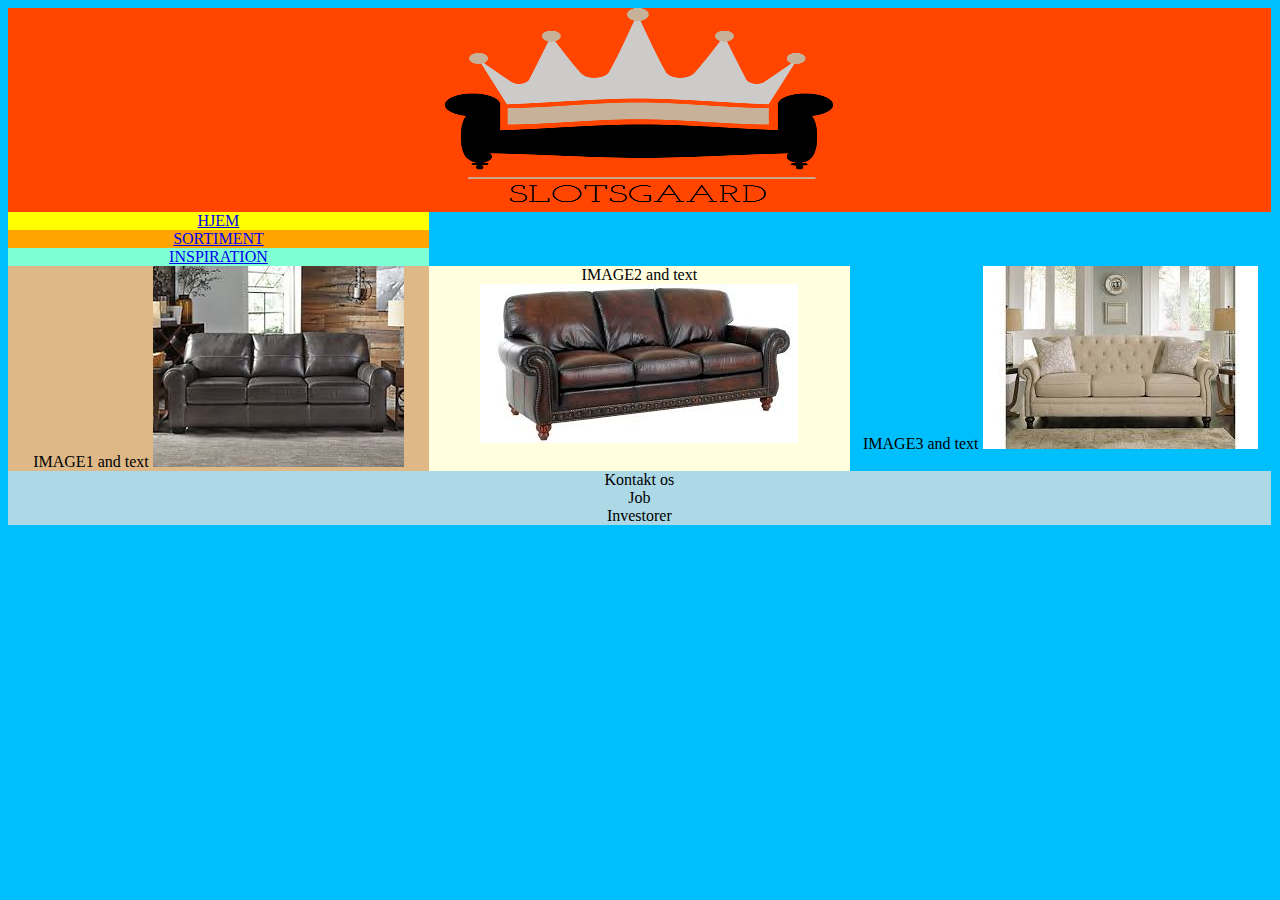
==== sortiment.html @ 9ab39806 "Add unfinished work" ====
<!DOCTYPE html>
<html lang="en">
<head>
    <meta charset="UTF-8">
    <title>Sortiment</title>
    <meta name="viewport" content="width=device-width, initial-scale=1.0">
    <link rel="stylesheet" href="css/styles.css">
</head>
<body>
    <!-- Logo -->
    <header>

        <img src="images/logo/logo.png" height="200" width="388"/>
    </header>


    <!-- menu icons-->
    <section class="menu">
        <div class="menu1">
            <a href="/index.html">
                HJEM
            </a>
        </div>

        <div class="menu2">
            <a href="/sortiment.html">
                SORTIMENT
            </a>
        </div>

        <div class="menu3">
            <a href="/inspiration.html">
                INSPIRATION
            </a>
        </div>
        <!--<div><a href="/arrangement.html">ARRANGEMENT</a></div>
        <div><a href="/kontakt.html">KONTAKT</a></div>-->
    </section>


    <section class="top Sec1">
        IMAGE1 and text
        <img src="images/sofa/blackleathersofa1.jpg" height="201" width="251"/></section>

    <section class="middle Sec2">
        IMAGE2 and text
        <img src="images/sofa/brownleathersofa1.jpg" height="159" width="318"/></section>

    <section class="bootom Sec3">
        IMAGE3 and text
        <img src="images/sofa/lightsofa1.jpg" height="183" width="275"/></section>


    <footer>
        <div>Kontakt os</div>
        <div>Job</div>
        <div>Investorer</div>
    </footer>


</body>
</html>
---- css/styles.css ----
body {
  background-color: deepskyblue;
  text-align: center; }

header {
  background-color: orangered; }

.menu {
  background-color: pink; }

.top {
  background-color: burlywood; }

.middle {
  background-color: lightyellow; }

.bottom {
  background-color: lightgreen; }

footer {
  background-color: lightblue; }

@supports (grid-area: auto) {
  @media screen and (min-width: 600px) {
    body {
      display: grid;
      text-align: center;
      grid-template-columns: 33.3% 33.3% 33.3%;
      grid-template-areas: "header header header" "menu1 menu2 menu3" "Sec1 Sec2 Sec3" "footer footer footer"; }

    header {
      grid-area: header; }

    .menu1 {
      grid-area: menu1;
      background-color: yellow; }

    .menu2 {
      grid-area: menu2;
      background-color: orange; }

    .menu3 {
      grid-area: menu3;
      background-color: aquamarine; }

    .Sec1 {
      grid-area: Sec1; }

    .Sec2 {
      grid-area: Sec2; }

    .Sec3 {
      grid-area: Sec3; }

    footer {
      grid-area: footer; } } }

/*# sourceMappingURL=styles.css.map */
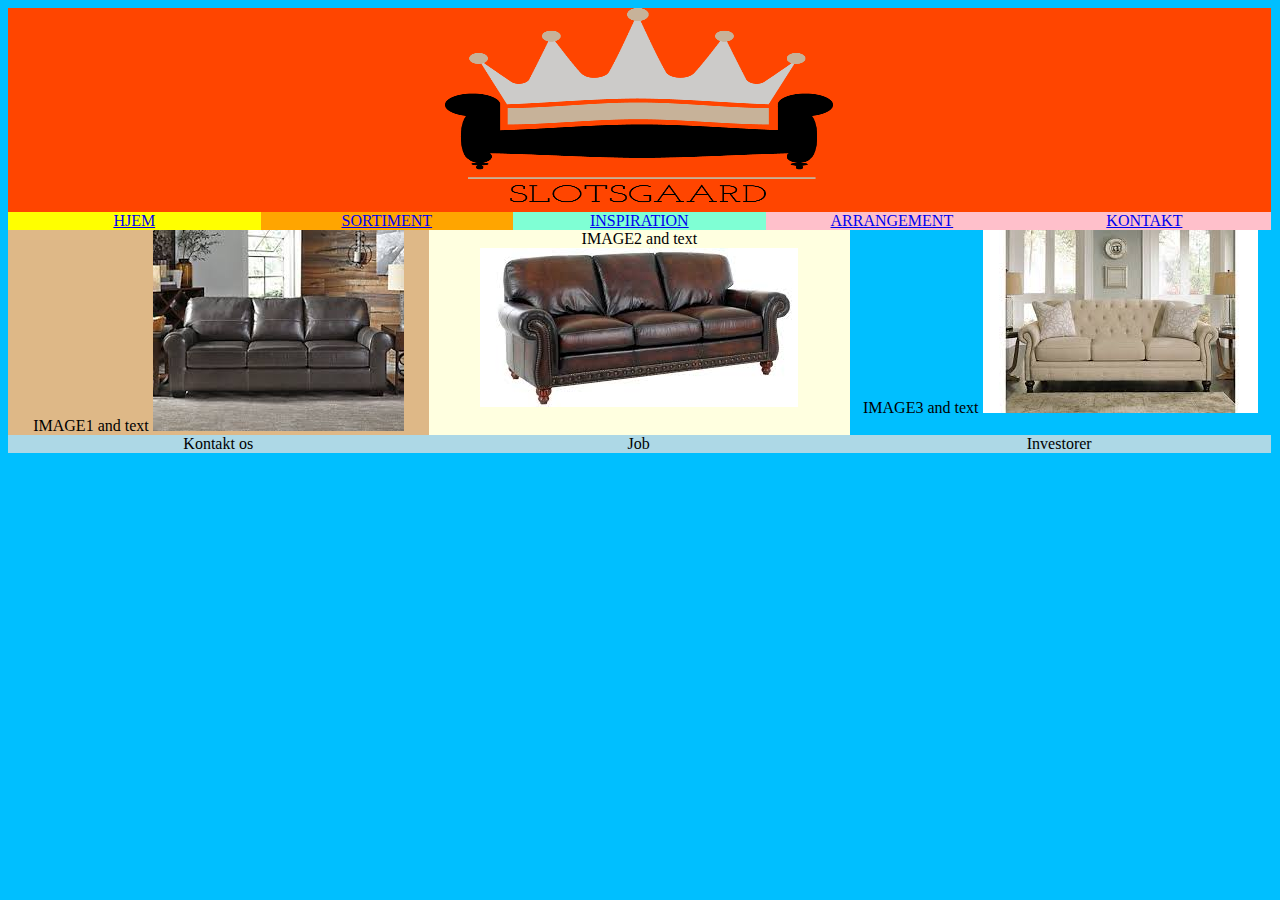
==== commit 6fbb7243: "add working grid" ====
--- a/sortiment.html
+++ b/sortiment.html
@@ -33,8 +33,18 @@
                 INSPIRATION
             </a>
         </div>
-        <!--<div><a href="/arrangement.html">ARRANGEMENT</a></div>
-        <div><a href="/kontakt.html">KONTAKT</a></div>-->
+
+        <div class="menu4">
+            <a href="/arrangement.html">
+                ARRANGEMENT
+            </a>
+        </div>
+
+        <div class="menu5">
+            <a href="/kontakt.html">
+                KONTAKT
+            </a>
+        </div>
     </section>
 
 
@@ -52,9 +62,9 @@
 
 
     <footer>
-        <div>Kontakt os</div>
-        <div>Job</div>
-        <div>Investorer</div>
+        <div class="kontakt">Kontakt os</div>
+        <div class="job">Job</div>
+        <div class="investor">Investorer</div>
     </footer>
 
 
--- a/css/styles.css
+++ b/css/styles.css
@@ -26,10 +26,16 @@
       display: grid;
       text-align: center;
       grid-template-columns: 33.3% 33.3% 33.3%;
-      grid-template-areas: "header header header" "menu1 menu2 menu3" "Sec1 Sec2 Sec3" "footer footer footer"; }
+      grid-template-areas: "header header header" "menu menu menu" "Sec1 Sec2 Sec3" "footer footer footer"; }
 
     header {
       grid-area: header; }
+
+    .menu {
+      grid-area: menu;
+      display: grid;
+      grid-template-columns: 20% 20% 20% 20% 20%;
+      grid-template-areas: "menu1 menu2 menu3 menu4 menu5"; }
 
     .menu1 {
       grid-area: menu1;
@@ -43,6 +49,12 @@
       grid-area: menu3;
       background-color: aquamarine; }
 
+    .menu4 {
+      grid-area: menu4; }
+
+    .menu5 {
+      grid-area: menu5; }
+
     .Sec1 {
       grid-area: Sec1; }
 
@@ -53,6 +65,18 @@
       grid-area: Sec3; }
 
     footer {
-      grid-area: footer; } } }
+      grid-area: footer;
+      display: grid;
+      grid-template-columns: 33.3% 33.3% 33.3%;
+      grid-template-areas: "kontakt job investor"; }
+
+    .kontakt {
+      grid-area: kontakt; }
+
+    .job {
+      grid-area: job; }
+
+    .investor {
+      grid-area: investor; } } }
 
 /*# sourceMappingURL=styles.css.map */
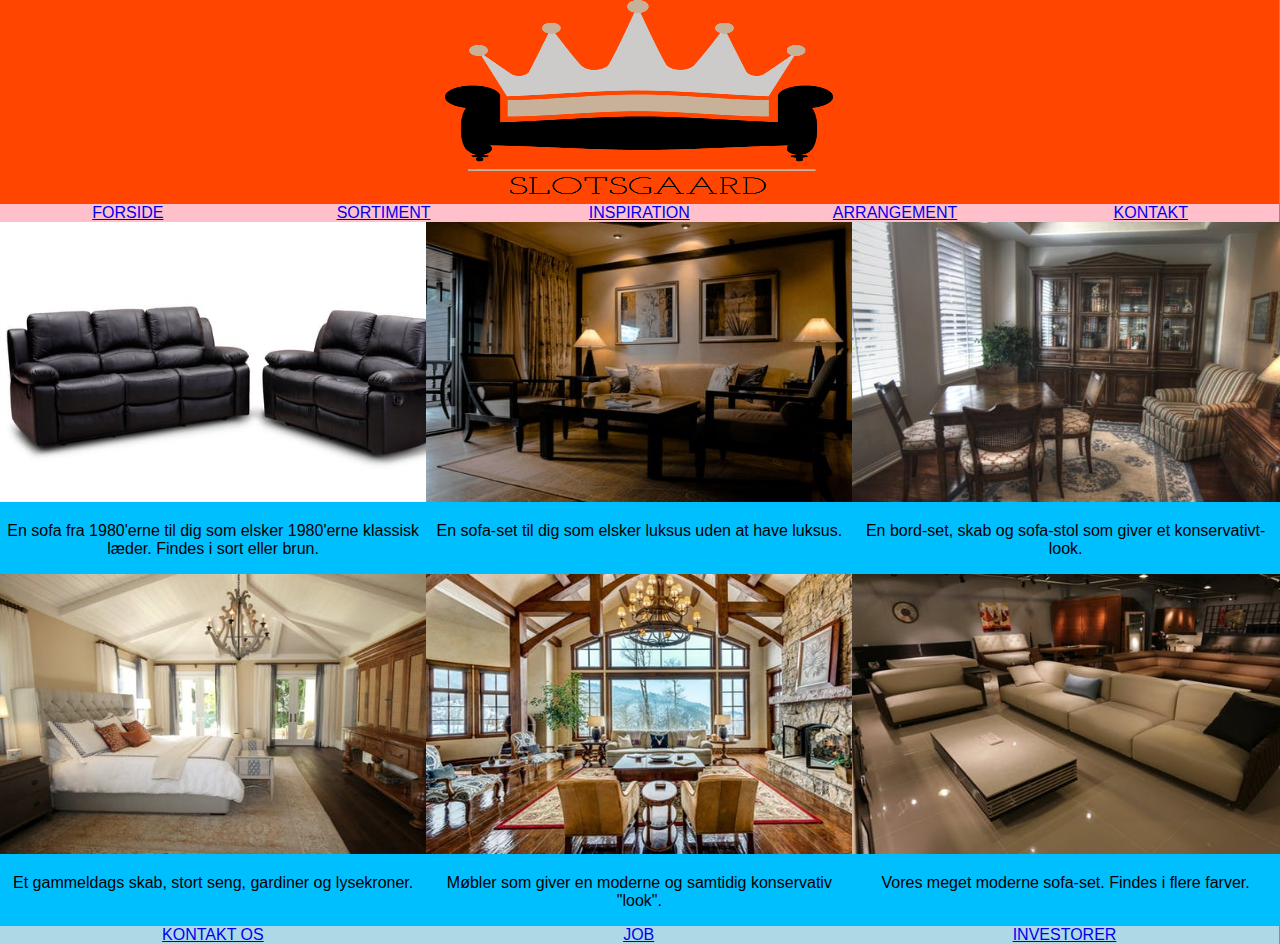
==== commit df04f6b8: "add final adjustments to be shared" ====
--- a/sortiment.html
+++ b/sortiment.html
@@ -18,7 +18,7 @@
     <section class="menu">
         <div class="menu1">
             <a href="/index.html">
-                HJEM
+                FORSIDE
             </a>
         </div>
 
@@ -49,22 +49,70 @@
 
 
     <section class="top Sec1">
-        IMAGE1 and text
-        <img src="images/sofa/blackleathersofa1.jpg" height="201" width="251"/></section>
+        <img src="images/sofa/leather-sofa-recliner-sofa-furniture-lounge-suite-65941.jpeg"
+                                   height="280" width="465"/>
+
+        <p>
+            En sofa fra 1980'erne til dig som elsker 1980'erne klassisk læder. Findes i sort eller brun.
+        </p>
+    </section>
 
     <section class="middle Sec2">
-        IMAGE2 and text
-        <img src="images/sofa/brownleathersofa1.jpg" height="159" width="318"/></section>
+        <img src="images/sofa/pexels-photo-189333 brown wooden sofa set.jpeg" height="280"
+                                      width="465"/>
 
-    <section class="bootom Sec3">
-        IMAGE3 and text
-        <img src="images/sofa/lightsofa1.jpg" height="183" width="275"/></section>
+        <p>
+            En sofa-set til dig som elsker luksus uden at have luksus.
+        </p>
+    </section>
+
+    <section class="bottom Sec3">
+        <img src="images/sofa/pexels-photo-276520 conservative cupboard reading room.jpeg"
+                                      height="280" width="465"/>
+        <p>
+            En bord-set, skab og sofa-stol som giver et konservativt-look.
+        </p>
+    </section>
+
+    <section class="Sec4">
+        <img src="images/sofa/pexels-photo-262048 bedroom with wardrobe.jpeg" height="280"
+                               width="465"/>
+        <p>
+            Et gammeldags skab, stort seng, gardiner og lysekroner.
+        </p>
+    </section>
+
+    <section class="Sec5">
+        <img src="images/sofa/pexels-photo-271634 with window view.jpeg" height="280" width="465"/>
+        <p>
+            Møbler som giver en moderne og samtidig konservativ "look".
+        </p>
+    </section>
+
+    <section class="Sec6">
+        <img src="images/sofa/pexels-photo-276528 large sofa.jpeg" height="280" width="465"/>
+        <p>
+            Vores meget moderne sofa-set. Findes i flere farver.
+        </p>
+    </section>
 
 
     <footer>
-        <div class="kontakt">Kontakt os</div>
-        <div class="job">Job</div>
-        <div class="investor">Investorer</div>
+        <div class="kontakt">
+            <a href="./kontakt.html">KONTAKT OS</a>
+        </div>
+
+        <div class="job">
+            <a href="./kontakt.html">
+                JOB
+            </a>
+        </div>
+
+        <div class="investor">
+            <a href="./kontakt.html">
+                INVESTORER
+            </a>
+        </div>
     </footer>
 
 
--- a/css/styles.css
+++ b/css/styles.css
@@ -1,6 +1,7 @@
 body {
   background-color: deepskyblue;
-  text-align: center; }
+  text-align: center;
+  font-family: "Arial Narrow", sans-serif; }
 
 header {
   background-color: orangered; }
@@ -8,25 +9,19 @@
 .menu {
   background-color: pink; }
 
-.top {
-  background-color: burlywood; }
-
-.middle {
-  background-color: lightyellow; }
-
-.bottom {
-  background-color: lightgreen; }
-
 footer {
   background-color: lightblue; }
 
 @supports (grid-area: auto) {
   @media screen and (min-width: 600px) {
+    @import url(//fonts.googleapis.com/css?family=Noto+Sans);
     body {
       display: grid;
+      margin: auto;
       text-align: center;
+      font-family: "Noto+Sans", sans-serif;
       grid-template-columns: 33.3% 33.3% 33.3%;
-      grid-template-areas: "header header header" "menu menu menu" "Sec1 Sec2 Sec3" "footer footer footer"; }
+      grid-template-areas: "header header header" "menu menu menu" "Sec1 Sec2 Sec3" "Sec4 Sec5 Sec6" "footer footer footer"; }
 
     header {
       grid-area: header; }
@@ -38,16 +33,13 @@
       grid-template-areas: "menu1 menu2 menu3 menu4 menu5"; }
 
     .menu1 {
-      grid-area: menu1;
-      background-color: yellow; }
+      grid-area: menu1; }
 
     .menu2 {
-      grid-area: menu2;
-      background-color: orange; }
+      grid-area: menu2; }
 
     .menu3 {
-      grid-area: menu3;
-      background-color: aquamarine; }
+      grid-area: menu3; }
 
     .menu4 {
       grid-area: menu4; }
@@ -63,6 +55,15 @@
 
     .Sec3 {
       grid-area: Sec3; }
+
+    .Sec4 {
+      grid-area: Sec4; }
+
+    .Sec5 {
+      grid-area: Sec5; }
+
+    .Sec6 {
+      grid-area: Sec6; }
 
     footer {
       grid-area: footer;
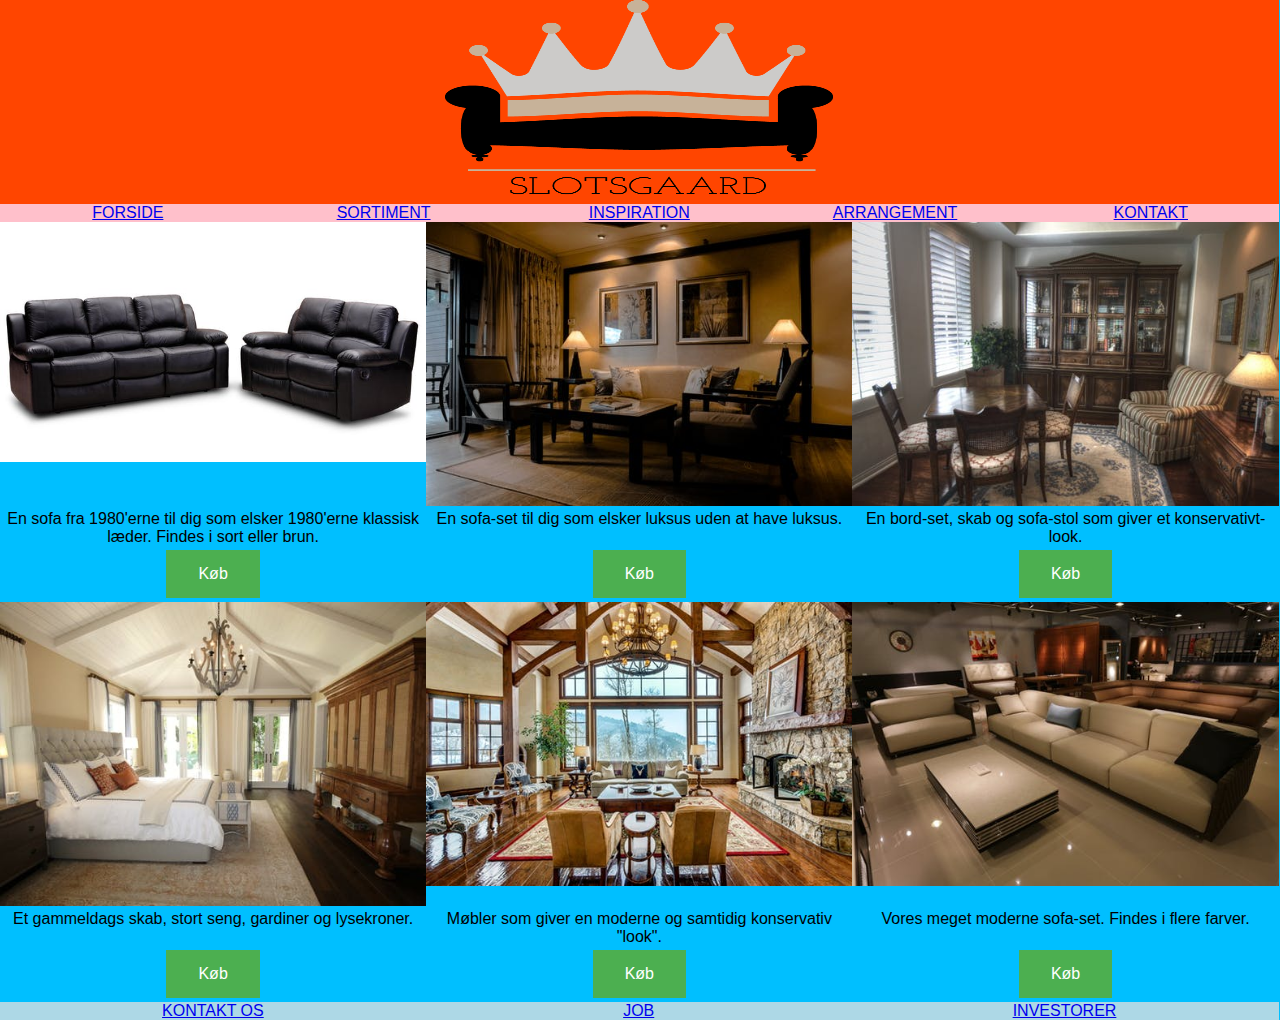
==== commit cc7e079c: "add buttons" ====
--- a/sortiment.html
+++ b/sortiment.html
@@ -50,51 +50,72 @@
 
     <section class="top Sec1">
         <img src="images/sofa/leather-sofa-recliner-sofa-furniture-lounge-suite-65941.jpeg"
-                                   height="280" width="465"/>
-
-        <p>
-            En sofa fra 1980'erne til dig som elsker 1980'erne klassisk læder. Findes i sort eller brun.
-        </p>
+                                   height="auto" width="100%"/>
     </section>
 
     <section class="middle Sec2">
-        <img src="images/sofa/pexels-photo-189333 brown wooden sofa set.jpeg" height="280"
-                                      width="465"/>
-
-        <p>
-            En sofa-set til dig som elsker luksus uden at have luksus.
-        </p>
+        <img src="images/sofa/pexels-photo-189333 brown wooden sofa set.jpeg" height="auto"
+                                      width="100%"/>
     </section>
 
     <section class="bottom Sec3">
         <img src="images/sofa/pexels-photo-276520 conservative cupboard reading room.jpeg"
-                                      height="280" width="465"/>
-        <p>
-            En bord-set, skab og sofa-stol som giver et konservativt-look.
-        </p>
+                                      height="auto" width="100%"/>
     </section>
 
+    <section class="text1">
+        En sofa fra 1980'erne til dig som elsker 1980'erne klassisk læder. Findes i sort eller brun.
+        
+    </section>
+
+    <section class="text2">
+        En sofa-set til dig som elsker luksus uden at have luksus.
+
+    </section>
+
+    <section class="text3">
+        En bord-set, skab og sofa-stol som giver et konservativt-look.
+
+    </section>
+
+    <section class="button1"><button class="button">Køb</button></section>
+
+    <section class="button2"><button class="button">Køb</button></section>
+
+    <section class="button3"><button class="button">Køb</button></section>
+
     <section class="Sec4">
-        <img src="images/sofa/pexels-photo-262048 bedroom with wardrobe.jpeg" height="280"
-                               width="465"/>
-        <p>
-            Et gammeldags skab, stort seng, gardiner og lysekroner.
-        </p>
+        <img src="images/sofa/pexels-photo-262048 bedroom with wardrobe.jpeg" height="auto"
+                               width="100%"/>
     </section>
 
     <section class="Sec5">
-        <img src="images/sofa/pexels-photo-271634 with window view.jpeg" height="280" width="465"/>
-        <p>
-            Møbler som giver en moderne og samtidig konservativ "look".
-        </p>
+        <img src="images/sofa/pexels-photo-271634 with window view.jpeg" height="auto" width="100%"/>
     </section>
 
     <section class="Sec6">
-        <img src="images/sofa/pexels-photo-276528 large sofa.jpeg" height="280" width="465"/>
-        <p>
-            Vores meget moderne sofa-set. Findes i flere farver.
-        </p>
+        <img src="images/sofa/pexels-photo-276528 large sofa.jpeg" height="auto" width="100%"/>
     </section>
+
+    <section class="text4">
+        Et gammeldags skab, stort seng, gardiner og lysekroner.
+    </section>
+
+    <section class="text5">
+        Møbler som giver en moderne og samtidig konservativ "look".
+
+    </section>
+
+    <section class="text6">
+        Vores meget moderne sofa-set. Findes i flere farver.
+
+    </section>
+
+    <section class="button4"><button class="button">Køb</button></section>
+
+    <section class="button5"><button class="button">Køb</button></section>
+
+    <section class="button6"><button class="button">Køb</button></section>
 
 
     <footer>
--- a/css/styles.css
+++ b/css/styles.css
@@ -21,7 +21,7 @@
       text-align: center;
       font-family: "Noto+Sans", sans-serif;
       grid-template-columns: 33.3% 33.3% 33.3%;
-      grid-template-areas: "header header header" "menu menu menu" "Sec1 Sec2 Sec3" "Sec4 Sec5 Sec6" "footer footer footer"; }
+      grid-template-areas: "header header header" "menu menu menu" "Sec1 Sec2 Sec3" "text1 text2 text3" "button1 button2 button3" "Sec4 Sec5 Sec6" "text4 text5 text6" "button4 button5 button6" "footer footer footer"; }
 
     header {
       grid-area: header; }
@@ -56,6 +56,24 @@
     .Sec3 {
       grid-area: Sec3; }
 
+    .text1 {
+      grid-area: text1; }
+
+    .text2 {
+      grid-area: text2; }
+
+    .text3 {
+      grid-area: text3; }
+
+    .button1 {
+      grid-area: button1; }
+
+    .button2 {
+      grid-area: button2; }
+
+    .button3 {
+      grid-area: button3; }
+
     .Sec4 {
       grid-area: Sec4; }
 
@@ -64,6 +82,36 @@
 
     .Sec6 {
       grid-area: Sec6; }
+
+    .text4 {
+      grid-area: text4; }
+
+    .text5 {
+      grid-area: text5; }
+
+    .text6 {
+      grid-area: text6; }
+
+    .button4 {
+      grid-area: button4; }
+
+    .button5 {
+      grid-area: button5; }
+
+    .button6 {
+      grid-area: button6; }
+
+    .button {
+      background-color: #4CAF50;
+      border: none;
+      color: white;
+      padding: 15px 32px;
+      text-align: center;
+      text-decoration: none;
+      display: inline-block;
+      font-size: 16px;
+      margin: 4px 2px;
+      cursor: pointer; }
 
     footer {
       grid-area: footer;
